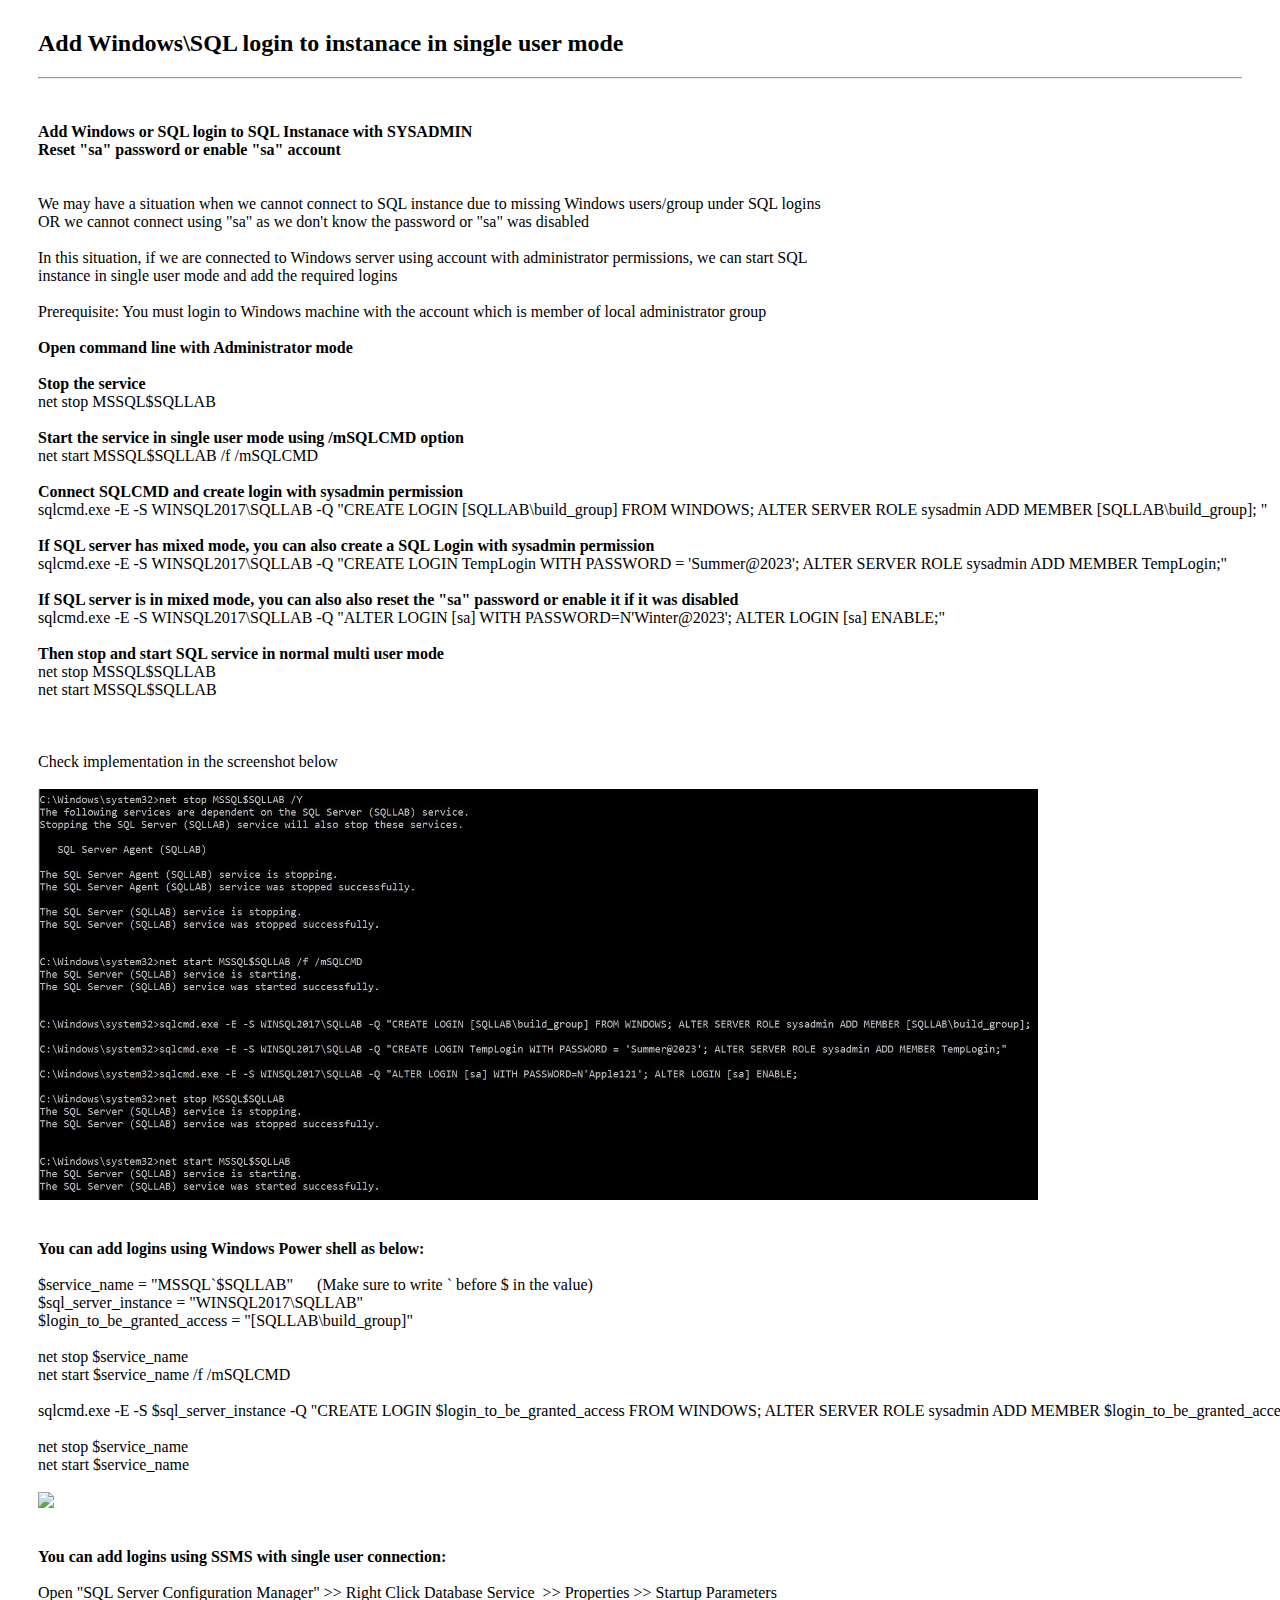
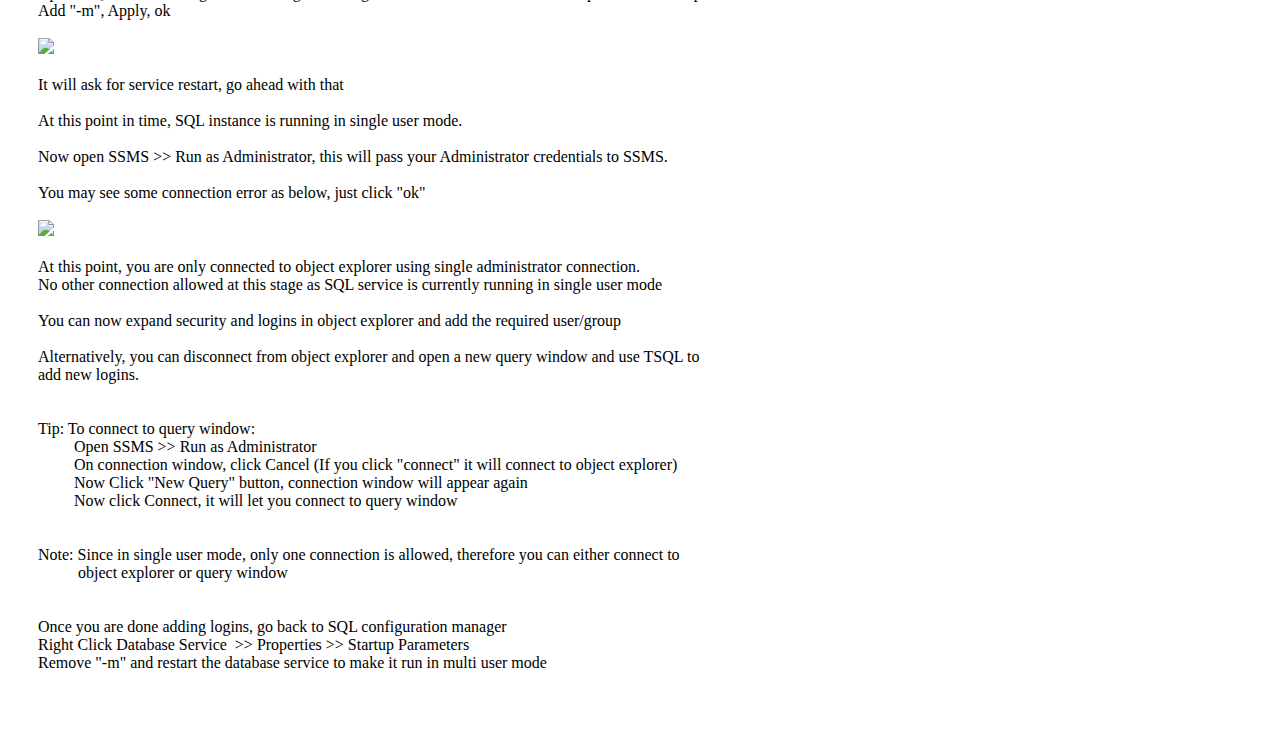
==== AddLoginsInSingleUsrMode.html @ e0226e6b "Add files via upload" ====
<!DOCTYPE html>
<html lang="en">
<head>
    <meta charset="UTF-8">
    <meta name="viewport" content="width=<device-width>, initial-scale=1.0">
    <title>AddLogins</title>
</head>
<body>
<pre style="font-family: Calibri; font-size: 16px; margin:30px 30px 30px 30px">
<h2>Add Windows\SQL login to instanace in single user mode</h2><hr>

<b>Add Windows or SQL login to SQL Instanace with SYSADMIN 
Reset "sa" password or enable "sa" account
</b>

We may have a situation when we cannot connect to SQL instance due to missing Windows users/group under SQL logins
OR we cannot connect using "sa" as we don't know the password or "sa" was disabled

In this situation, if we are connected to Windows server using account with administrator permissions, we can start SQL 
instance in single user mode and add the required logins

Prerequisite: You must login to Windows machine with the account which is member of local administrator group

<b>Open command line with Administrator mode</b>

<b>Stop the service</b>
net stop MSSQL$SQLLAB

<b>Start the service in single user mode using /mSQLCMD option</b>
net start MSSQL$SQLLAB /f /mSQLCMD

<b>Connect SQLCMD and create login with sysadmin permission</b>
sqlcmd.exe -E -S WINSQL2017\SQLLAB -Q "CREATE LOGIN [SQLLAB\build_group] FROM WINDOWS; ALTER SERVER ROLE sysadmin ADD MEMBER [SQLLAB\build_group]; "

<b>If SQL server has mixed mode, you can also create a SQL Login with sysadmin permission</b>
sqlcmd.exe -E -S WINSQL2017\SQLLAB -Q "CREATE LOGIN TempLogin WITH PASSWORD = 'Summer@2023'; ALTER SERVER ROLE sysadmin ADD MEMBER TempLogin;"

<b>If SQL server is in mixed mode, you can also also reset the "sa" password or enable it if it was disabled</b>
sqlcmd.exe -E -S WINSQL2017\SQLLAB -Q "ALTER LOGIN [sa] WITH PASSWORD=N'Winter@2023'; ALTER LOGIN [sa] ENABLE;"

<b>Then stop and start SQL service in normal multi user mode</b>
net stop MSSQL$SQLLAB
net start MSSQL$SQLLAB



Check implementation in the screenshot below 

<img src="./images/AddLogins.jpg" width="1000" height="auto"/>


<b>You can add logins using Windows Power shell as below:</b>

$service_name = "MSSQL`$SQLLAB"      (Make sure to write ` before $ in the value)
$sql_server_instance = "WINSQL2017\SQLLAB"
$login_to_be_granted_access = "[SQLLAB\build_group]"

net stop $service_name
net start $service_name /f /mSQLCMD

sqlcmd.exe -E -S $sql_server_instance -Q "CREATE LOGIN $login_to_be_granted_access FROM WINDOWS; ALTER SERVER ROLE sysadmin ADD MEMBER $login_to_be_granted_access; "

net stop $service_name
net start $service_name

<img src="./images/addlogin_ps.jpg" width="1000" height="auto"/>


<b>You can add logins using SSMS with single user connection:</b>

Open "SQL Server Configuration Manager" >> Right Click Database Service  >> Properties >> Startup Parameters
Add "-m", Apply, ok

<img src="./images/add_m.jpg" width="750" height="auto"/>

It will ask for service restart, go ahead with that

At this point in time, SQL instance is running in single user mode.

Now open SSMS >> Run as Administrator, this will pass your Administrator credentials to SSMS.

You may see some connection error as below, just click "ok"

<img src="./images/singleconnect.jpg" width="1000" height="auto"/>

At this point, you are only connected to object explorer using single administrator connection.
No other connection allowed at this stage as SQL service is currently running in single user mode

You can now expand security and logins in object explorer and add the required user/group

Alternatively, you can disconnect from object explorer and open a new query window and use TSQL to 
add new logins. 


Tip: To connect to query window:
	 Open SSMS >> Run as Administrator
	 On connection window, click Cancel (If you click "connect" it will connect to object explorer)
	 Now Click "New Query" button, connection window will appear again
	 Now click Connect, it will let you connect to query window


Note: Since in single user mode, only one connection is allowed, therefore you can either connect to
	  object explorer or query window


Once you are done adding logins, go back to SQL configuration manager	  
Right Click Database Service  >> Properties >> Startup Parameters
Remove "-m" and restart the database service to make it run in multi user mode



</pre>
</body>
</html>
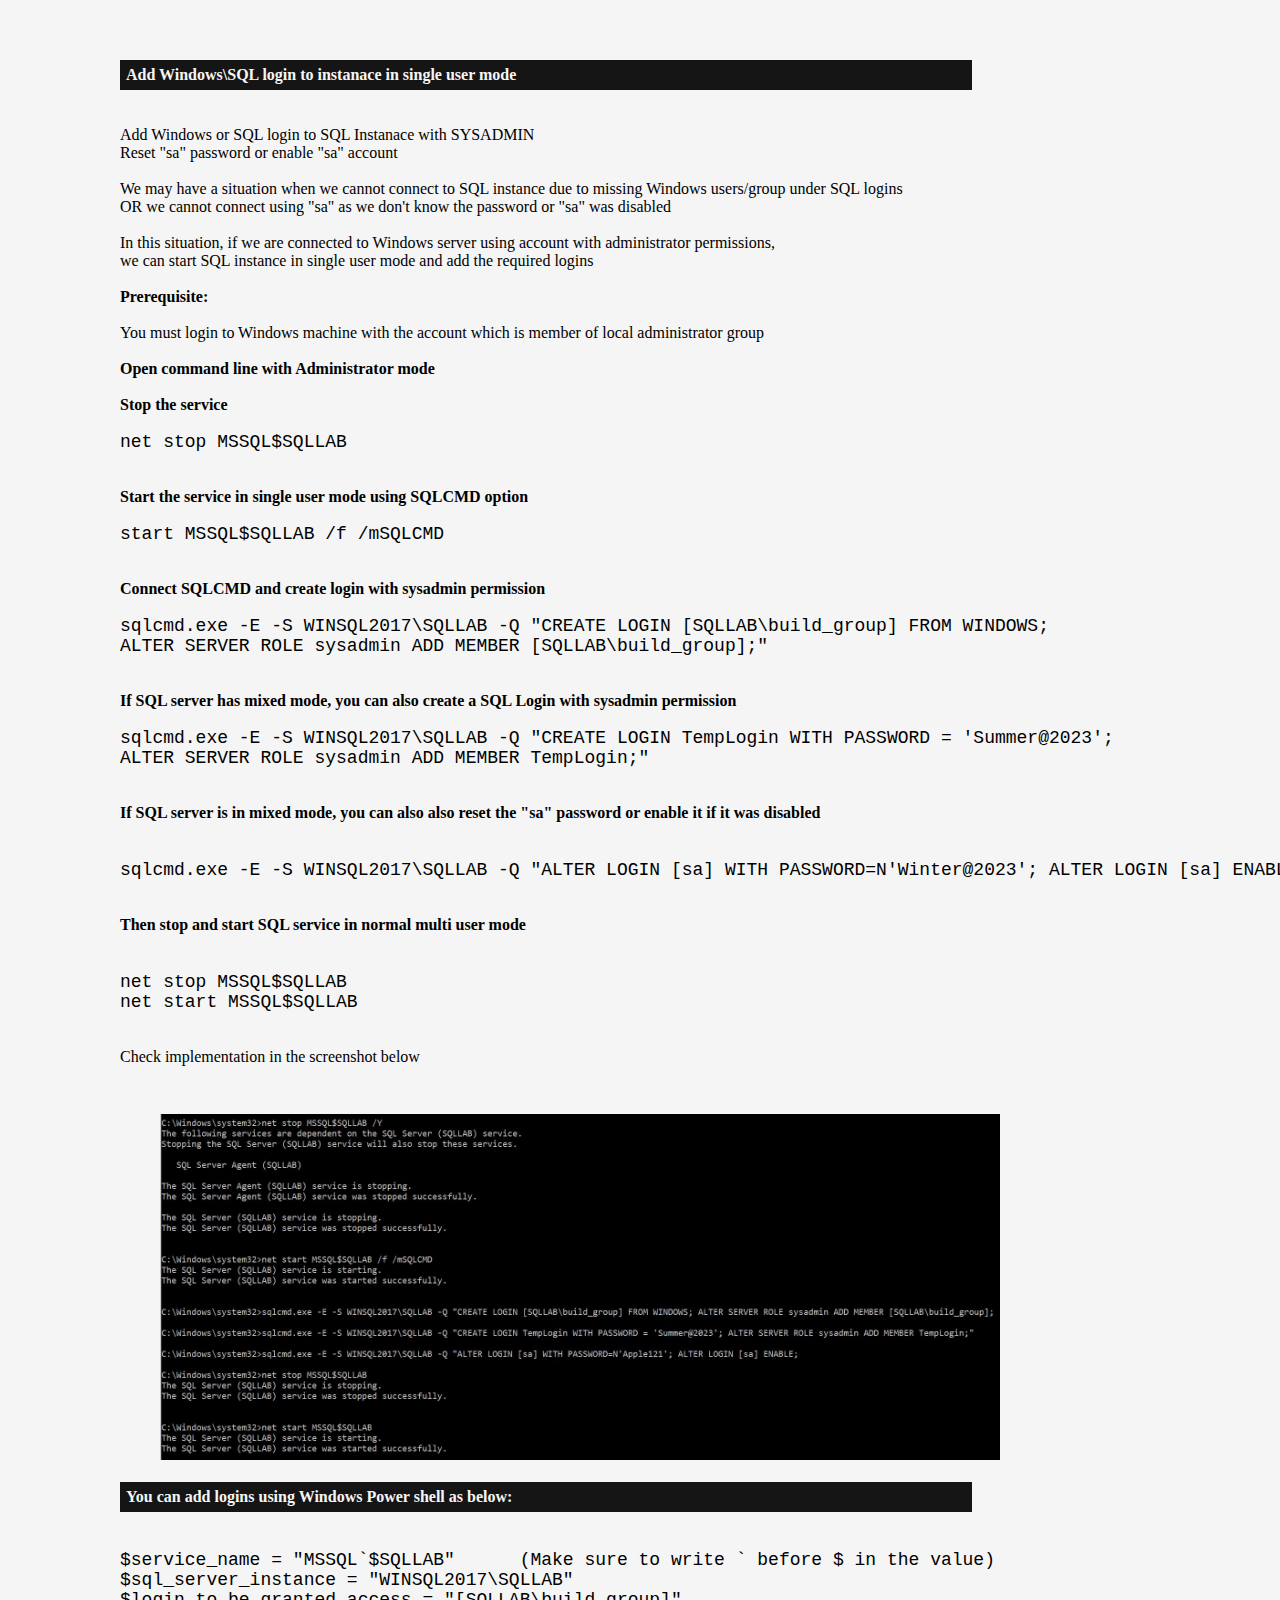
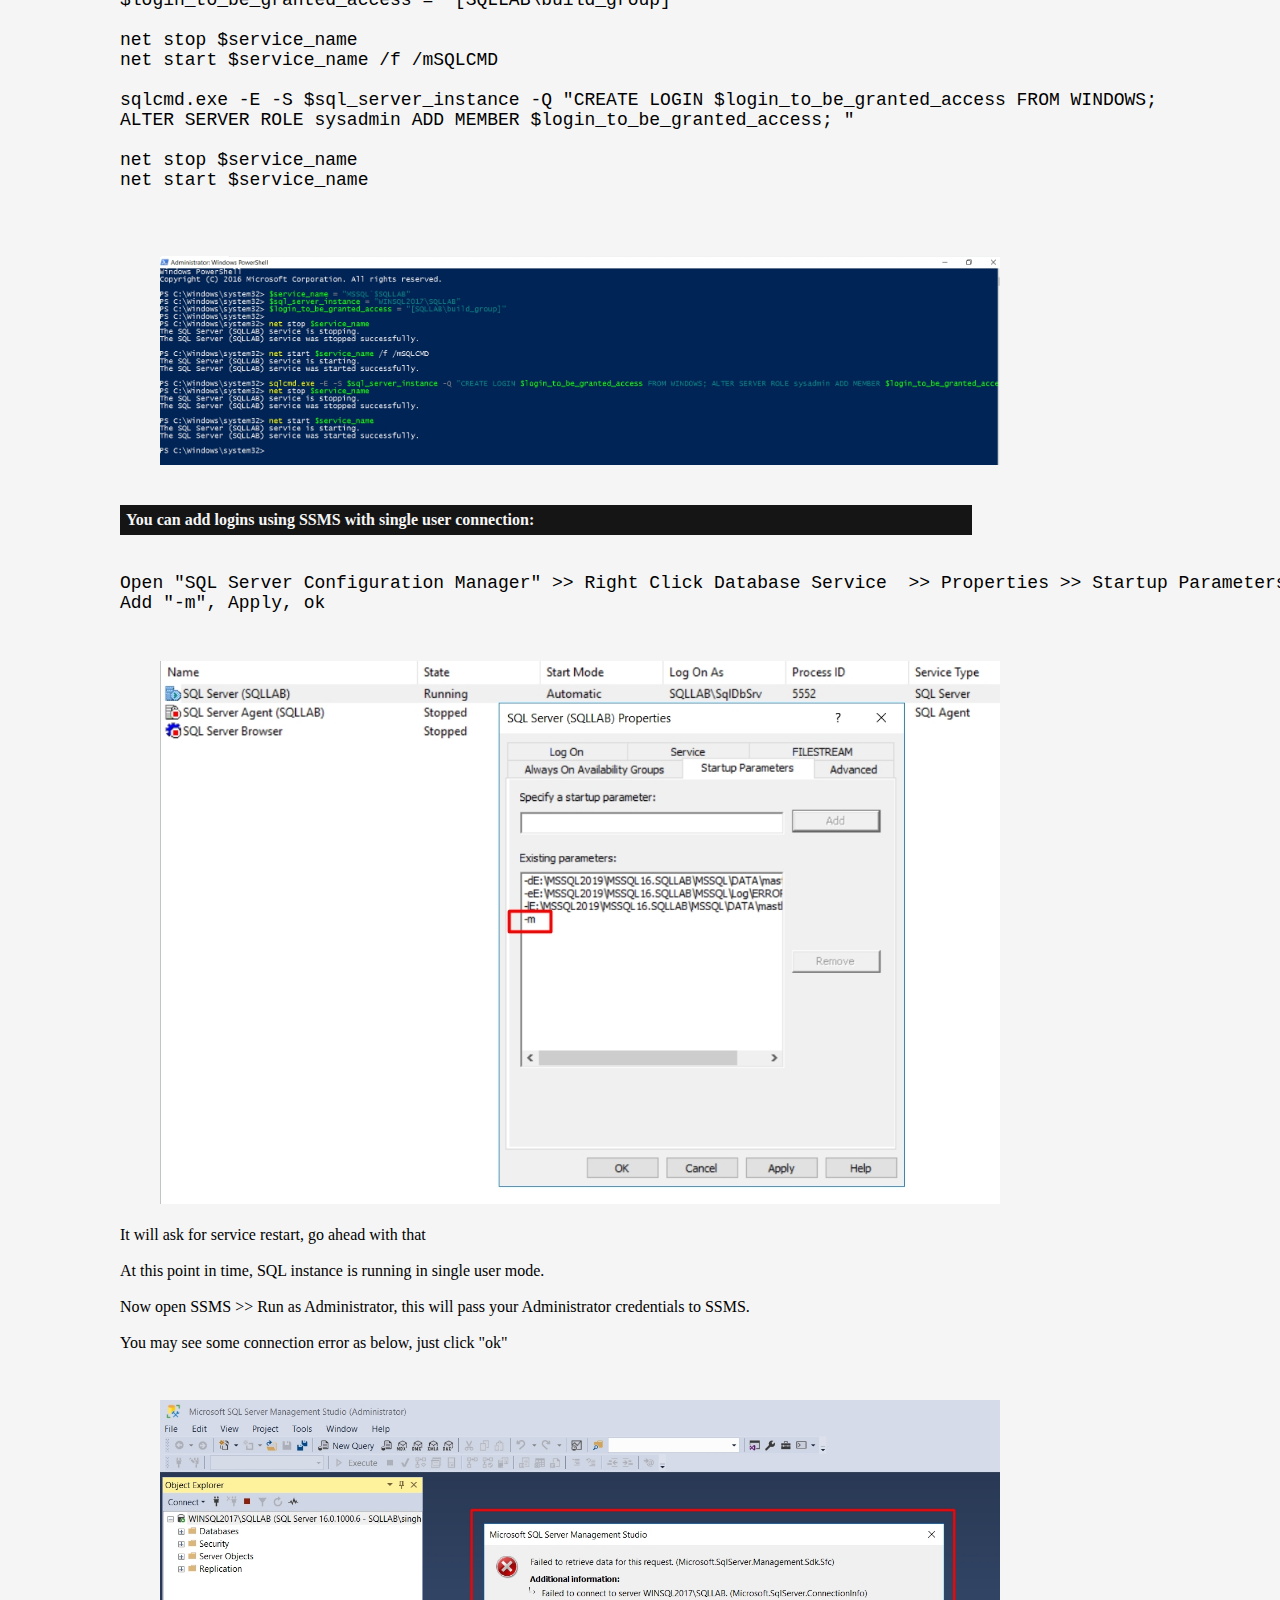
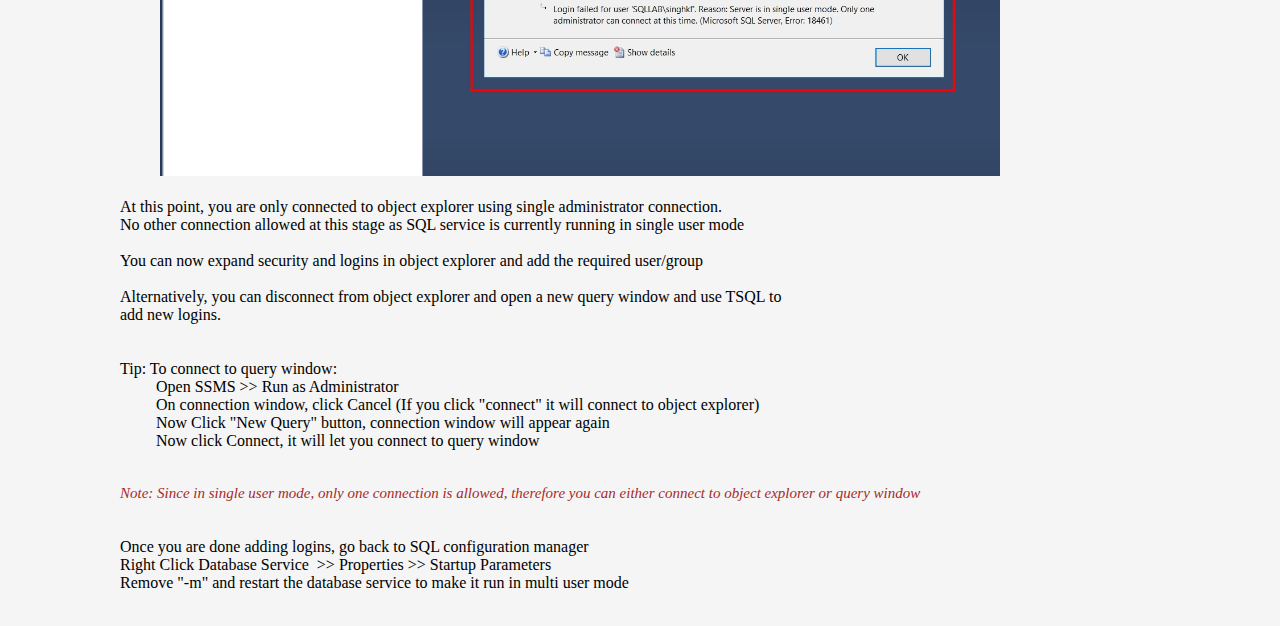
==== commit f88bf2d7: "New files" ====
--- a/AddLoginsInSingleUsrMode.html
+++ b/AddLoginsInSingleUsrMode.html
@@ -3,54 +3,56 @@
 <head>
     <meta charset="UTF-8">
     <meta name="viewport" content="width=<device-width>, initial-scale=1.0">
+	<link rel="stylesheet" href="./body_style.css"/>
     <title>AddLogins</title>
 </head>
 <body>
-<pre style="font-family: Calibri; font-size: 16px; margin:30px 30px 30px 30px">
-<h2>Add Windows\SQL login to instanace in single user mode</h2><hr>
-
-<b>Add Windows or SQL login to SQL Instanace with SYSADMIN 
+<pre>
+<h3 class="heading">Add Windows\SQL login to instanace in single user mode</h3>
+<p class="text">
+Add Windows or SQL login to SQL Instanace with SYSADMIN 
 Reset "sa" password or enable "sa" account
-</b>
 
 We may have a situation when we cannot connect to SQL instance due to missing Windows users/group under SQL logins
 OR we cannot connect using "sa" as we don't know the password or "sa" was disabled
 
-In this situation, if we are connected to Windows server using account with administrator permissions, we can start SQL 
-instance in single user mode and add the required logins
+In this situation, if we are connected to Windows server using account with administrator permissions, 
+we can start SQL instance in single user mode and add the required logins
+</p>
+<p class="text bold">Prerequisite:</p>
+<p class="text">You must login to Windows machine with the account which is member of local administrator group</p>
+<p class="text bold">Open command line with Administrator mode
 
-Prerequisite: You must login to Windows machine with the account which is member of local administrator group
+Stop the service</p>
+<p class="os">net stop MSSQL$SQLLAB</p>
 
-<b>Open command line with Administrator mode</b>
+<p class="text bold">Start the service in single user mode using SQLCMD option</p>
+<p class="os">start MSSQL$SQLLAB /f /mSQLCMD</p>
 
-<b>Stop the service</b>
+<p class="text bold">Connect SQLCMD and create login with sysadmin permission</p>
+<p class="os">sqlcmd.exe -E -S WINSQL2017\SQLLAB -Q "CREATE LOGIN [SQLLAB\build_group] FROM WINDOWS; 
+ALTER SERVER ROLE sysadmin ADD MEMBER [SQLLAB\build_group];"</p>
+
+<p class="text bold">If SQL server has mixed mode, you can also create a SQL Login with sysadmin permission</p>
+<p class="os">sqlcmd.exe -E -S WINSQL2017\SQLLAB -Q "CREATE LOGIN TempLogin WITH PASSWORD = 'Summer@2023'; 
+ALTER SERVER ROLE sysadmin ADD MEMBER TempLogin;"</p>
+
+<p class="text bold">If SQL server is in mixed mode, you can also also reset the "sa" password or enable it if it was disabled</p>
+<p class="os">
+sqlcmd.exe -E -S WINSQL2017\SQLLAB -Q "ALTER LOGIN [sa] WITH PASSWORD=N'Winter@2023'; ALTER LOGIN [sa] ENABLE;"
+</p>
+
+<p class="text bold">Then stop and start SQL service in normal multi user mode</p>
+<p class="os">
 net stop MSSQL$SQLLAB
-
-<b>Start the service in single user mode using /mSQLCMD option</b>
-net start MSSQL$SQLLAB /f /mSQLCMD
-
-<b>Connect SQLCMD and create login with sysadmin permission</b>
-sqlcmd.exe -E -S WINSQL2017\SQLLAB -Q "CREATE LOGIN [SQLLAB\build_group] FROM WINDOWS; ALTER SERVER ROLE sysadmin ADD MEMBER [SQLLAB\build_group]; "
-
-<b>If SQL server has mixed mode, you can also create a SQL Login with sysadmin permission</b>
-sqlcmd.exe -E -S WINSQL2017\SQLLAB -Q "CREATE LOGIN TempLogin WITH PASSWORD = 'Summer@2023'; ALTER SERVER ROLE sysadmin ADD MEMBER TempLogin;"
-
-<b>If SQL server is in mixed mode, you can also also reset the "sa" password or enable it if it was disabled</b>
-sqlcmd.exe -E -S WINSQL2017\SQLLAB -Q "ALTER LOGIN [sa] WITH PASSWORD=N'Winter@2023'; ALTER LOGIN [sa] ENABLE;"
-
-<b>Then stop and start SQL service in normal multi user mode</b>
-net stop MSSQL$SQLLAB
-net start MSSQL$SQLLAB
-
-
+net start MSSQL$SQLLAB</p>
 
 Check implementation in the screenshot below 
 
-<img src="./images/AddLogins.jpg" width="1000" height="auto"/>
+<img src="./images/AddLogins.jpg" width="1200" height="auto"/>
 
-
-<b>You can add logins using Windows Power shell as below:</b>
-
+<p class="heading">You can add logins using Windows Power shell as below:</p>
+<p class="os">
 $service_name = "MSSQL`$SQLLAB"      (Make sure to write ` before $ in the value)
 $sql_server_instance = "WINSQL2017\SQLLAB"
 $login_to_be_granted_access = "[SQLLAB\build_group]"
@@ -58,19 +60,21 @@
 net stop $service_name
 net start $service_name /f /mSQLCMD
 
-sqlcmd.exe -E -S $sql_server_instance -Q "CREATE LOGIN $login_to_be_granted_access FROM WINDOWS; ALTER SERVER ROLE sysadmin ADD MEMBER $login_to_be_granted_access; "
+sqlcmd.exe -E -S $sql_server_instance -Q "CREATE LOGIN $login_to_be_granted_access FROM WINDOWS; 
+ALTER SERVER ROLE sysadmin ADD MEMBER $login_to_be_granted_access; "
 
 net stop $service_name
 net start $service_name
+</p>
 
-<img src="./images/addlogin_ps.jpg" width="1000" height="auto"/>
+<img src="./images/addlogin_ps.jpg" width="1200" height="auto"/>
 
 
-<b>You can add logins using SSMS with single user connection:</b>
-
+<p class="heading">You can add logins using SSMS with single user connection:</p>
+<p class="os">
 Open "SQL Server Configuration Manager" >> Right Click Database Service  >> Properties >> Startup Parameters
 Add "-m", Apply, ok
-
+</p>
 <img src="./images/add_m.jpg" width="750" height="auto"/>
 
 It will ask for service restart, go ahead with that
@@ -98,17 +102,14 @@
 	 Now Click "New Query" button, connection window will appear again
 	 Now click Connect, it will let you connect to query window
 
-
-Note: Since in single user mode, only one connection is allowed, therefore you can either connect to
-	  object explorer or query window
-
+<p class="note">
+Note: Since in single user mode, only one connection is allowed, therefore you can either connect to object explorer or query window
+</p>
 
 Once you are done adding logins, go back to SQL configuration manager	  
 Right Click Database Service  >> Properties >> Startup Parameters
 Remove "-m" and restart the database service to make it run in multi user mode
 
-
-
 </pre>
 </body>
 </html>--- a/body_style.css
+++ b/body_style.css
@@ -0,0 +1,78 @@
+* {
+    width: 90%;
+    background-color: #F5F5F5;
+    text-align: left;
+    margin-top: 30px;
+    margin-left: 40px;
+    /* font-family: 'Open Sans', sans-serif; */
+    font-family: 'Josefin Sans', sans-serif;
+}
+
+.box {
+    border: 2px solid black;
+    width: 85%;  
+    background-color:lightgoldenrodyellow;
+}
+
+
+pre {
+    font-family: 'Segoe UI';
+    font-size: 16px;
+    word-wrap: break-word;
+    /* padding-left: 20px; */
+}
+
+.h3_main {
+    color: teal;
+    text-decoration: underline;
+    font-family: 'Segoe UI';
+}
+
+.heading {
+    font-family: 'Segoe UI';
+    font-size: 16px;
+    word-wrap: break-word;
+    font-weight: 550;
+    background-color:#151515;
+    color: whitesmoke;
+    padding: 6px;
+    margin: 0;
+    /* white-space: pre-line; */
+}
+
+.text {
+    font-family: 'Segoe UI';
+    font-size: 16px;
+    word-wrap: break-word;
+    padding: 0;
+    margin: 0;
+    /* white-space:pre; */
+}
+
+.bold {
+    font-weight: bold;
+}
+
+.sql {
+    font-family: 'Courier New';
+    font-size: 18px;
+    padding: 0;
+    margin: 0;
+}
+
+.os {
+    font-family: 'Courier New';
+    font-size: 18px;
+    padding: 0;
+    margin: 0;
+}
+
+.note {
+    font-family: 'Segoe UI';
+    font-style: italic;
+    font-size: 15px;
+    color: brown;
+    padding: 0;
+    margin: 0;
+}
+
